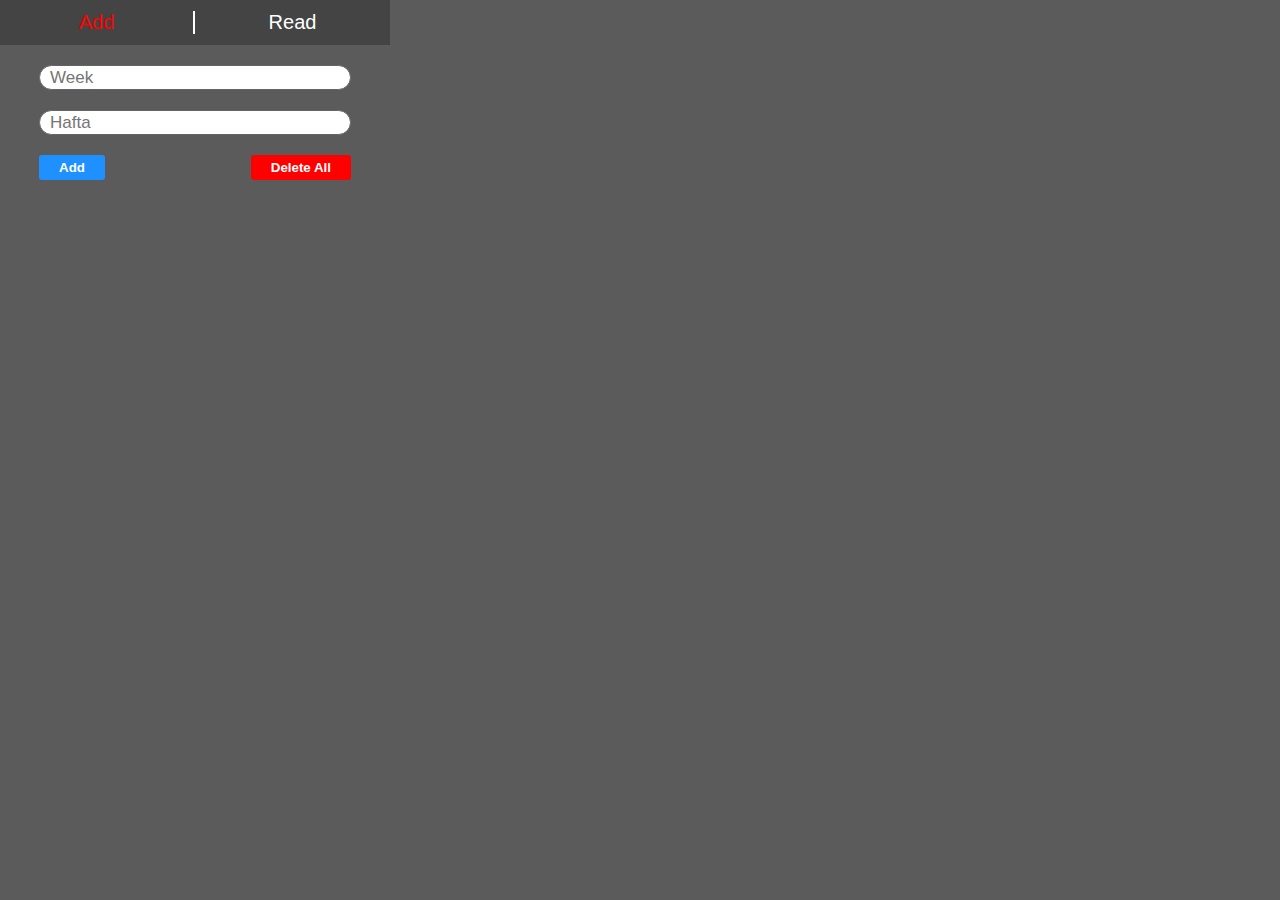
==== add.html @ 916b45db "first commit" ====
<!DOCTYPE html>
<html lang="en">
<head>
    <meta charset="UTF-8">
    <meta http-equiv="X-UA-Compatible" content="IE=edge">
    <meta name="viewport" content="width=device-width, initial-scale=1.0">
    <title>Add</title>
    <link rel="stylesheet" href="style.css">
    <link rel="stylesheet" href="https://cdnjs.cloudflare.com/ajax/libs/font-awesome/6.2.0/css/all.min.css" integrity="sha512-xh6O/CkQoPOWDdYTDqeRdPCVd1SpvCA9XXcUnZS2FmJNp1coAFzvtCN9BmamE+4aHK8yyUHUSCcJHgXloTyT2A==" crossorigin="anonymous" referrerpolicy="no-referrer" />

</head>
<body class="add_body">
    <nav>
        <a class="active" href="">Add</a>
        <a href="./index.html">Read</a>
    </nav>
    <form >
        <input autofocus class="eng" required type="text" placeholder="Week">
        <input autofocus class="uzb" required type="text" placeholder="Hafta">
        <div class="btns">
            <button id="add"> <i class="fa-sharp fa-solid fa-plus"></i> Add</button>
            <button id="deleteAll"><i class="fa-sharp fa-solid fa-trash"></i> Delete All</button>
        </div>
    </form>
    <script src="./app.js"></script>
</body>
</html>
---- style.css ----
*{
    margin: 0;
    padding: 0;
    box-sizing: border-box;
    font-family: sans-serif;
}


body{
    max-width: 390px;
    background-color:rgb(91, 91, 91);
}

nav{
    width: 100%;
    height: 45px;
    background-color: #444;
    display: flex;
    align-items: center;
    justify-content: space-around;
}

nav a{
    text-align: center;
    width: 50%;
    color:#fff;
    text-decoration: none;
    font-size: 20px;
}

nav a:first-child{
    border-right: 2px solid #fff;
}


.active{
    color:red;
}

h1{
    font-size: 37px;
    text-align: center;
    color:#fff;
    margin: 50px 0 0 0;
}

#refresh{
    font-size: 60px;
    background-color: transparent;
    border:none;
    color:#fff;
    text-align: center; 
    margin-top: 200px;
    margin-left: 40%;
}

#refresh:active{
    animation: aylan 0.3s linear;
}

@keyframes aylan {
    form{
        transform: rotate(0deg);
    }

    to{
        transform: rotate(180deg);
    }
}

/* Add */


.add_body{
    width: 100%;
    height: 100vh;
    background-color:rgb(91, 91, 91);
}


form{
    width: 80%;
    margin:20px auto;
}

form input{
    width: 100%;
    height: 25px;
    text-indent: 10px;
    font-size: 17px;
    margin: 20px auto;
    border: 1px solid rgb(100, 100, 100);
    display: block;
    outline: none;
    border-radius: 20px;
}

.btns{
    display: flex;
    justify-content: space-between;
}

form button{
    padding: 5px 20px;
    border-radius:3px;
    border:none;
    font-weight: bold;
    background-color: dodgerblue;
    color: #fff;
    cursor: pointer;
}

form button:last-child{
    background-color: red;
}
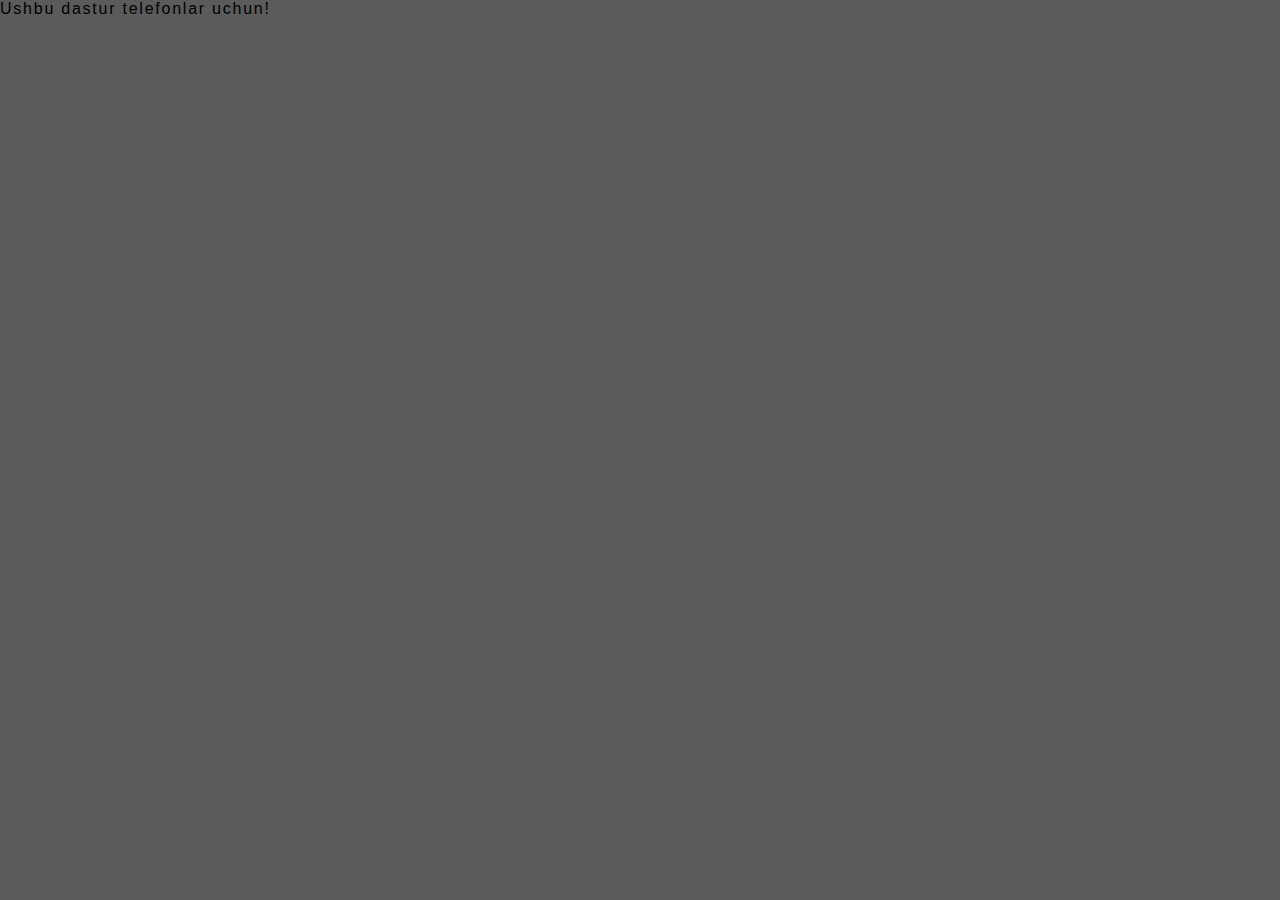
==== commit b1615062: "table list add" ====
--- a/add.html
+++ b/add.html
@@ -1,20 +1,25 @@
 <!DOCTYPE html>
 <html lang="en">
+
 <head>
     <meta charset="UTF-8">
     <meta http-equiv="X-UA-Compatible" content="IE=edge">
     <meta name="viewport" content="width=device-width, initial-scale=1.0">
     <title>Add</title>
     <link rel="stylesheet" href="style.css">
-    <link rel="stylesheet" href="https://cdnjs.cloudflare.com/ajax/libs/font-awesome/6.2.0/css/all.min.css" integrity="sha512-xh6O/CkQoPOWDdYTDqeRdPCVd1SpvCA9XXcUnZS2FmJNp1coAFzvtCN9BmamE+4aHK8yyUHUSCcJHgXloTyT2A==" crossorigin="anonymous" referrerpolicy="no-referrer" />
+    <link rel="stylesheet" href="https://cdnjs.cloudflare.com/ajax/libs/font-awesome/6.2.0/css/all.min.css"
+        integrity="sha512-xh6O/CkQoPOWDdYTDqeRdPCVd1SpvCA9XXcUnZS2FmJNp1coAFzvtCN9BmamE+4aHK8yyUHUSCcJHgXloTyT2A=="
+        crossorigin="anonymous" referrerpolicy="no-referrer" />
 
 </head>
+
 <body class="add_body">
     <nav>
         <a class="active" href="">Add</a>
         <a href="./index.html">Read</a>
+        <a href="./list.html">List</a>
     </nav>
-    <form >
+    <form>
         <input autofocus class="eng" required type="text" placeholder="Week">
         <input autofocus class="uzb" required type="text" placeholder="Hafta">
         <div class="btns">
@@ -24,4 +29,5 @@
     </form>
     <script src="./app.js"></script>
 </body>
+
 </html>--- a/style.css
+++ b/style.css
@@ -3,17 +3,19 @@
     padding: 0;
     box-sizing: border-box;
     font-family: sans-serif;
+    letter-spacing: 0.11rem;
 }
 
-
 body{
-    max-width: 390px;
+    max-width: 1024px;
+    width: 100%;
+    height: 100vh;
     background-color:rgb(91, 91, 91);
 }
 
 nav{
     width: 100%;
-    height: 45px;
+    height: 10vw;
     background-color: #444;
     display: flex;
     align-items: center;
@@ -23,35 +25,36 @@
 nav a{
     text-align: center;
     width: 50%;
+    padding: 7px 0;
     color:#fff;
     text-decoration: none;
-    font-size: 20px;
-}
-
-nav a:first-child{
+    font-size: 5vw;
     border-right: 2px solid #fff;
 }
 
+nav a:last-child{
+    border: none;
+}
 
 .active{
-    color:red;
+    color:#ff3030;
 }
 
 h1{
-    font-size: 37px;
+    font-size: 9vw;
     text-align: center;
     color:#fff;
-    margin: 50px 0 0 0;
+    margin:25% 0 0 0;
 }
 
 #refresh{
-    font-size: 60px;
+    font-size: 20vw;
     background-color: transparent;
     border:none;
     color:#fff;
-    text-align: center; 
-    margin-top: 200px;
-    margin-left: 40%;
+    position:absolute;
+    bottom: 10%;
+    left: 40%;
 }
 
 #refresh:active{
@@ -69,30 +72,21 @@
 }
 
 /* Add */
-
-
-.add_body{
-    width: 100%;
-    height: 100vh;
-    background-color:rgb(91, 91, 91);
-}
-
-
 form{
-    width: 80%;
-    margin:20px auto;
+    width: 70%;
+    margin:10% auto;
 }
 
 form input{
     width: 100%;
-    height: 25px;
-    text-indent: 10px;
-    font-size: 17px;
-    margin: 20px auto;
-    border: 1px solid rgb(100, 100, 100);
+    height: 6vw;
+    text-indent: 5%;
+    font-size: 3.5vw;
+    margin: 7% auto;
+    border:none;
     display: block;
     outline: none;
-    border-radius: 20px;
+    border-radius: 50px;    
 }
 
 .btns{
@@ -101,15 +95,64 @@
 }
 
 form button{
-    padding: 5px 20px;
+    padding:1.5% 3%;
     border-radius:3px;
     border:none;
     font-weight: bold;
     background-color: dodgerblue;
     color: #fff;
     cursor: pointer;
+    font-size: 3vw;
 }
 
 form button:last-child{
     background-color: red;
+}
+
+/* =========== table ========= */
+
+table{
+    width: 100%;
+    border-collapse:collapse;
+    border: 1px solid #ddd;
+    max-height: 80vh;
+}
+
+table thead {
+    background-color: rgb(111, 162, 214);
+    height: 27px;
+    text-align: left;    
+    color: #fff;
+}
+
+table thead th{
+    border: 1px solid #666;
+    padding: 4px 5px;
+}
+
+table thead tr th:first-child{
+    width: 25px;
+}
+
+table tbody{
+    background-color: yellow;
+    max-height: 70vh;
+    margin-top: 10px;
+}
+
+tbody tr:nth-child(odd){
+    background-color: rgb(219, 234, 245);
+}
+
+tbody tr:nth-child(even){
+    background-color: rgb(191, 192, 245);
+}
+
+tbody tr td{
+    border: 1px solid #666;
+    padding:4px 5px;
+}
+
+tbody tr{
+    max-height: 22px;
 }